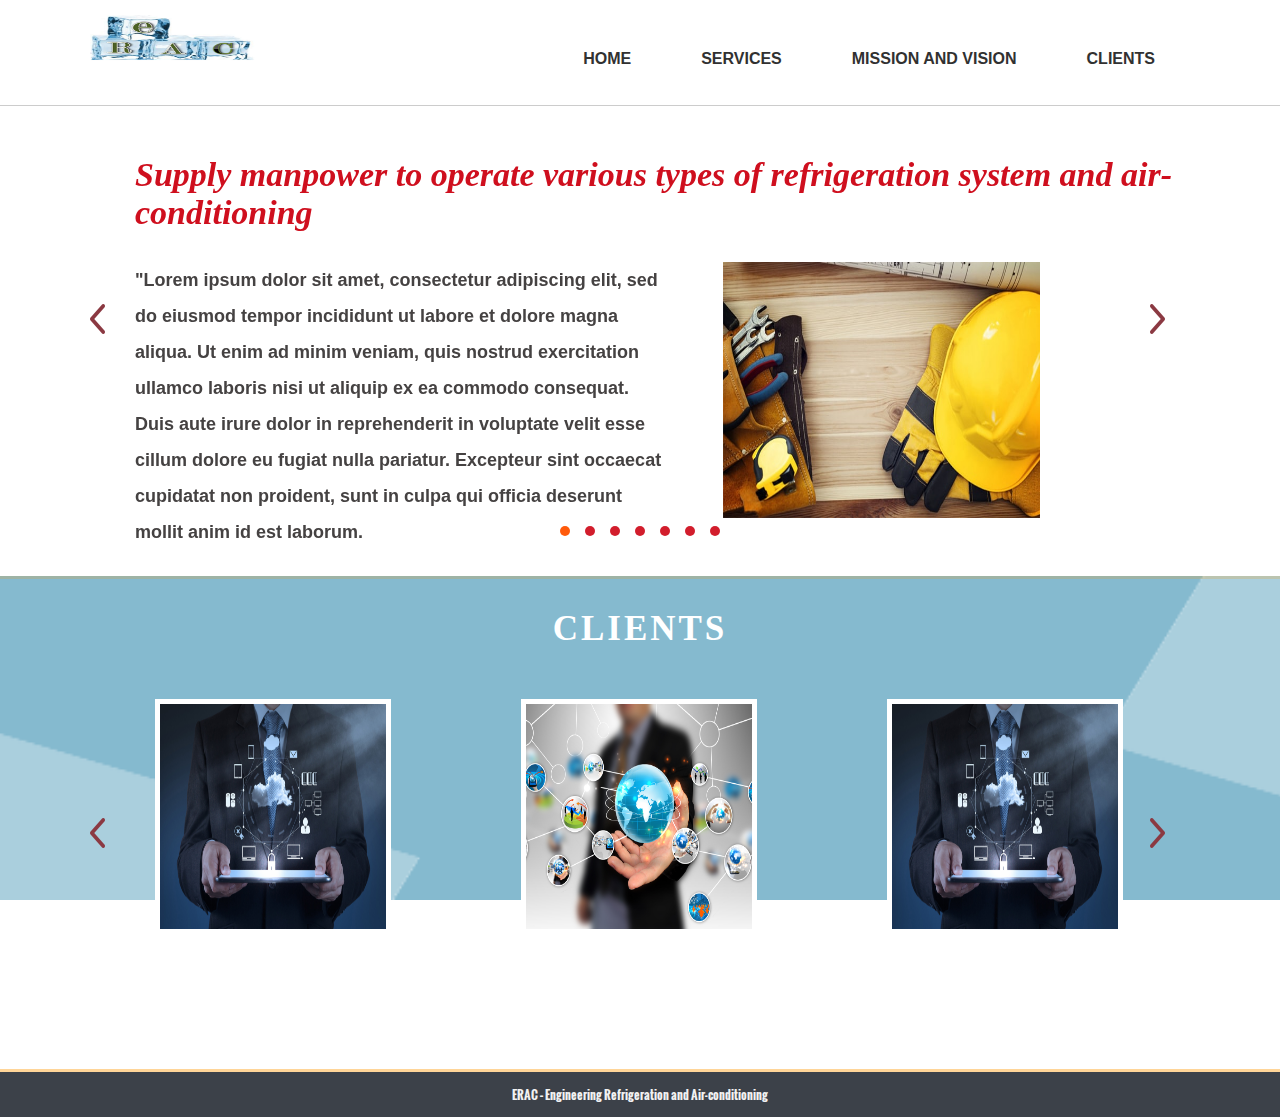
==== eracweb/index.html @ 0cd36ace "first commit(draft)" ====
<!DOCTYPE html> 
<html lang="en">
<head>
	 <title>ERAC - Engineering Refrigeration and Air-conditioning</title>
    
    <meta http-equiv="Content-Type" content="text/html; charset=utf-8" />
   <script src="js/jquery.js"></script> 
	<script src="js/jquery.glide.js"></script>
    
    <link rel="stylesheet" href="css/style.css">
      <link rel="stylesheet" href="css/animate.css">
    <script type="text/javascript" src="js/MyJQ.js"></script>
    <script src="js/jquery.localScroll.min.js" type="text/javascript"></script>
	<script src="js/jquery.scrollTo.min.js" type="text/javascript"></script> 
    <script src="js/wow.min.js" type="text/javascript"></script> 

<!-- scroll function -->
<script type="text/javascript">
$(document).ready(function() {
   $('#navigations').localScroll({duration:800});
});
</script>


<script src="js/wow.min.js"></script>
<script>
new WOW().init();
</script>


</head>
<body>

<!--============ Navigation ============-->

<div class="headerwrapper">
	<div id="header" class="container">
		<div class="logo"><h3></h3><a href="#"><img src="images/LOGO.png" alt="logo" width="165" height="74"></a> </div> <!--end of Logo-->
        <nav>
            <ul id="navigations">
               <li><a href="index.html">HOME</a></li>
                <li><a href="#service">SERVICES</a></li>
                <li> <a href="vision.html">MISSION AND VISION</a></li>
                <li><a href="#copyrights">CLIENTS</a></li>
                
            </ul>
        </nav>
      </div> <!--end of header-->
</div> <!-- end of headerwrapper-->



<!--============ Slider ============-->


<div class="sliderwrapper">
      <div id="slider" class="container">
           <div class="slider">
      			<ul class="slides">
    		 	 	  <li class="slide">
                        <i><h5 class="wow fadeInDown" data-wow-delay="0.8s"><strong>Supply manpower to operate  various types of refrigeration system and air-conditioning</strong> </i></h5>
                      	<p class="wow fadeInUp" data-wow-delay="0.8s">"Lorem ipsum dolor sit amet, consectetur adipiscing elit, sed do eiusmod tempor incididunt ut labore et dolore magna aliqua. Ut enim ad minim veniam, quis nostrud exercitation ullamco laboris nisi ut aliquip ex ea commodo consequat. Duis aute irure dolor in reprehenderit in voluptate velit esse cillum dolore eu fugiat nulla pariatur. Excepteur sint occaecat cupidatat non proident, sunt in culpa qui officia deserunt mollit anim id est laborum.</p>
                      <img src="images/slideimg.png" width="317" height="256" class="wow fadeInRight" 
                      data-wow-delay="0.8s" alt="slide1img"> 
                      </li>
      			 	  <li class="slide">
                      	<i><h5 class="wow fadeInDown" data-wow-delay="0.8s">Preventive maintenance </i></h5>
                      	<p class="wow fadeInUp" data-wow-delay="0.8s">"Lorem ipsum dolor sit amet, consectetur adipiscing elit, sed do eiusmod tempor incididunt ut labore et dolore magna aliqua.."</p>
                      <img src="images/slideimg2.jpg" width="317" height="256" class="wow fadeInRight" 
                      data-wow-delay="0.8s" alt="slideimg2"> 
                      </li>
     			 	  <li class="slide">
                      	<i><h5 class="wow fadeInDown" data-wow-delay="0.8s">Testing and commissioning  </i></h5>
                      	<p class="wow fadeInUp" data-wow-delay="0.8s">"Lorem ipsum dolor sit amet, consectetur adipiscing elit, sed do eiusmod tempor incididunt ut labore et dolore magna aliqua. Ut enim ad minim veniam, quis nostrud exercitation ullamco laboris nisi ut aliquip ex ea commodo consequat. Duis aute irure dolor in reprehenderit in voluptate velit esse cillum dolore eu fugiat nulla pariatur. Excepteur sint occaecat cupidatat non proident, sunt in culpa qui officia deserunt mollit anim id est laborum..</p>
                      <img src="images/slideimg3.jpg" width="317" height="256" class="wow fadeInRight" 
                      data-wow-delay="0.8s" alt="slideimg2"> 
                      </li>

                      <li class="slide">
                      	<i><h5 class="wow fadeInDown" data-wow-delay="0.8s">Overhauling and repairs of compressor and motor</i></h5>
                      	<p class="wow fadeInUp" data-wow-delay="0.8s">"Lorem ipsum dolor sit amet, consectetur adipiscing elit, sed do eiusmod tempor incididunt ut labore et dolore magna aliqua. Ut enim ad minim veniam, quis nostrud exercitation ullamco laboris nisi ut aliquip ex ea commodo consequat. Duis aute irure dolor in reprehenderit in voluptate velit esse cillum dolore eu fugiat nulla pariatur. Excepteur sint occaecat cupidatat non proident, sunt in culpa qui officia deserunt mollit anim id est laborum..</p>
                      <img src="images/slideimg3.jpg" width="317" height="256" class="wow fadeInRight" 
                      data-wow-delay="0.8s" alt="slideimg2"> 
                      </li>

                      <li class="slide">
                      	<i><h5 class="wow fadeInDown" data-wow-delay="0.8s">Troubleshooting and repairs both in mechanical and electrical control.</i></h5>
                      	<p class="wow fadeInUp" data-wow-delay="0.8s">"Lorem ipsum dolor sit amet, consectetur adipiscing elit, sed do eiusmod tempor incididunt ut labore et dolore magna aliqua. Ut enim ad minim veniam, quis nostrud exercitation ullamco laboris nisi ut aliquip ex ea commodo consequat. Duis aute irure dolor in reprehenderit in voluptate velit esse cillum dolore eu fugiat nulla pariatur. Excepteur sint occaecat cupidatat non proident, sunt in culpa qui officia deserunt mollit anim id est laborum..</p>
                      <img src="images/slideimg3.jpg" width="317" height="256" class="wow fadeInRight" 
                      data-wow-delay="0.8s" alt="slideimg2"> 
                      </li>

                      <li class="slide">
                      	<i><h5 class="wow fadeInDown" data-wow-delay="0.8s">Supply and installation of genuine parts </i></h5>
                      	<p class="wow fadeInUp" data-wow-delay="0.8s">"Lorem ipsum dolor sit amet, consectetur adipiscing elit, sed do eiusmod tempor incididunt ut labore et dolore magna aliqua. Ut enim ad minim veniam, quis nostrud exercitation ullamco laboris nisi ut aliquip ex ea commodo consequat. Duis aute irure dolor in reprehenderit in voluptate velit esse cillum dolore eu fugiat nulla pariatur. Excepteur sint occaecat cupidatat non proident, sunt in culpa qui officia deserunt mollit anim id est laborum..</p>
                      <img src="images/slideimg3.jpg" width="317" height="256" class="wow fadeInRight" 
                      data-wow-delay="0.8s" alt="slideimg2"> 
                      </li>

                      <li class="slide">
                      	<i><h5 class="wow fadeInDown" data-wow-delay="0.8s">Supply and installation of air-conditioning units </i></h5>
                      	<p class="wow fadeInUp" data-wow-delay="0.8s">"Lorem ipsum dolor sit amet, consectetur adipiscing elit, sed do eiusmod tempor incididunt ut labore et dolore magna aliqua. Ut enim ad minim veniam, quis nostrud exercitation ullamco laboris nisi ut aliquip ex ea commodo consequat. Duis aute irure dolor in reprehenderit in voluptate velit esse cillum dolore eu fugiat nulla pariatur. Excepteur sint occaecat cupidatat non proident, sunt in culpa qui officia deserunt mollit anim id est laborum..</p>
                      <img src="images/slideimg3.jpg" width="317" height="256" class="wow fadeInRight" 
                      data-wow-delay="0.8s" alt="slideimg2"> 
                      </li>
        		  </ul>
            </div>
      </div> <!-- End of Slider-->
</div> <!-- end of sliderwrapper-->



<!--============ Best Dishes ============-->



<div class="bestservicewrapper">
    <div id="bestservice" class="container">
       
		 <h2 class="wow fadeInUp" data-wow-delay="0.3s">CLIENTS</h2>
      <div class="slider">
      		    <ul class="slides">
          	 	 <li class="slide">
                    <div class="item">
                          <a href="s1.html"><img src="images/thumb1.png" width="226" height="225" alt="sliderimg" class="wow flipInX"
                           data-wow-delay=".8s"></a> 
                          <h3>CLIENT 1</h3>
                      </div> <!-- end of item-->
                      
                   <div class="item2">
                          <a href="s2.html"><img src="images/thumb2.jpg" width="226" height="225" alt="sliderimg" class="wow flipInX"
                           data-wow-delay=".8s"></a> 
                          <h3>CLIENT 2</h3>
                      </div> <!-- end of item-->
                      
                   <div class="item">
                          <a href="s1.html"><img src="images/thumb1.png" width="226" height="225" alt="sliderimg" class="wow flipInX"
                           data-wow-delay=".8s"></a> 
                          <h3>CLIENT 1</h3>
                      </div> <!-- end of item-->
                  </li>
                   <li class="slide">
                    <div class="item">
                          <a href="s1.html"><img src="images/thumb1.png" width="226" height="225" alt="sliderimg" class="wow flipInX"
                           data-wow-delay=".8s"></a> 
                          <h3>CLIENT 1</h3>
                      </div> <!-- end of item-->
                      
        </ul>
      </div> <!-- end of slider-->
    </div> <!-- end of besth dishes-->
</div> <!-- end of bestservice wrapper-->

    </form>
    
    
    </div>
</div> <!-- end of book online wrapper-->



            </form>
        
        </div> <!-- end of feedback-->
        
    
    
    
    </footer> <!-- end of footer-->

</div> <!-- end of footer-->




<!--============ COPYRIGHTS ============-->


<div class="copyrightswrapper">
    <div id="copyrights" class="container">
    
 	  <p style="font-size: 12px;">ERAC – Engineering Refrigeration and Air-conditioning </p>
    
    </div> <!-- end of copyrights-->
</div> <!-- end of website-->
	





<script type="text/javascript">
    $('.sliderwrapper .slider').glide({
		autoplay: 7000,
		animationDuration: 3000,
		arrows: true,
		
		
	
		});
	
</script>
	
    <script type="text/javascript">
    $('.bestservicewrapper .slider').glide({
		autoplay: false,
		animationDuration: 700,
		arrows: true,
		navigation:false,
		
		
	
		});
	
	
</script>
	
   
   

</body>

</html>
---- eracweb/css/style.css ----
/*||||||||||||||||||||||||||||||||| GENERAL ||||||||||||||||||||||||||||||*/

@font-face{font-family:OSWALD-BOLD; src:url(../fonts/OSWALD-BOLD.TTF);}
@font-face{font-family:OSWALD-regular; src:url(../fonts/OSWALD-REGULAR.TTF);}
@font-face{font-family:Economica-Regular; src:url(../fonts/Economica-Regular.TTF);}
@font-face{font-family:Economica-Bold; src:url(../fonts/Economica-Bold.TTF);}


body {background:url(../images/BG.jpg); margin:0px; padding:0px; font-family:hansen; font-size:20px;}
.container {width:1100px; margin:auto;}
*{margin:0px; padding:0px;}
.fixedheader {
    position: fixed;
    top:0; left:0; right:0px; z-index:2000;
    width: 100%;}

.clearfix{clear:both;}


iframe {width:100%; height:100%; border:0px; margin:0px; padding:0px; }






 
/*||||||||||||||||||||||||||||||||| HEADER ||||||||||||||||||||||||||||||*/

.headerwrapper{background:white; overflow:hidden; /*box-shadow: 0px 1px 3px 1px  rgba(50, 50, 50, 0.35);*/
 height:105px; margin:0px; padding:0px; border-bottom:1px solid  rgba(0,0,0,0.20); margin-bottom:50px;
 /*position:fixed; left:0px; top:0px; right:0px; z-index:2000;*/ }
#header{  overflow:hidden;   }
.headerwrapper .logo {float:left; line-height:130px; margin-top:15px; }
.headerwrapper nav ul{font-family:Arial; float:right; font-size:16px; font-weight:bold; margin-top:15px; }
/*.headerwrapper nav  li{list-style:none; float:left; margin:20px; padding:15px; }
.headerwrapper nav  li a {text-decoration:none; color:#313131; }
*/
.headerwrapper nav ul li {list-style:none; float:left; margin:20px; padding:15px;}
.headerwrapper nav ul li a{text-decoration:none; color:#313131;}
.headerwrapper nav ul li:hover{background:#ff5a0b; border-radius:5px; color:#FFF; transition:all 0.5s;}
.headerwrapper nav ul li:hover a{color:white;}


/*.headerwrapper nav li a :hover{background:#ff5a0b; border-radius:5px; color:white; transition:all 0.5s ;}*/
.active{background:#ff5a0b; border-radius:5px; color:white; }



/*||||||||||||||||||||||||||||||||| SLIDER ||||||||||||||||||||||||||||||*/
.sliderwrapper { margin-top:30px;}
.sliderwrapper .slider ul {list-style:none;}
.slide img{cursor:pointer;}


.sliderwrapper .slides h5{color:#cf0f1e; font-family:Economica-Bold; font-size:34px; margin-bottom:30px; margin-left:45px;}
.sliderwrapper .slides p{color:#454242; font-family:arial; width:530px; line-height:2em; font-weight:bold; font-size:18px;
float:left; margin-left:45px;}
.sliderwrapper .slides img {float:right; margin-right:150px;}

.sliderwrapper .slider {
	position: relative;
	width: 100%;
	height: 420px;
	overflow: hidden;
}

.sliderwrapper .slides {
	height: 100%;

	/* Clear fix */
	

	/**
	 * Prevent blinking issue
	 * Not tested. Experimental.
	 */
	-webkit-backface-visibility: hidden;
	-webkit-transform-style: preserve-3d;
}

.sliderwrapper .slide {
	height: 100%;
	float: left;
	clear: none;
}


.sliderwrapper .slider-arrows {}

.sliderwrapper .slider-arrow {
	position: absolute;
	display: block;
	margin-bottom: -20px;
	padding: 20px;
	background:url(MOdOWu1.png);
}

.sliderwrapper .slider-arrow--right { bottom: 60%; right: 0px; background:url(../images/bestservicearrowright.png) no-repeat; }
.sliderwrapper .slider-arrow--left { bottom: 60%; left: 0px;  background:url(../images/bestservicearrowleft.png) no-repeat;}


.sliderwrapper .slider-nav {
	position: absolute;
	bottom: 40px;
}

.sliderwrapper .slider-nav__item {
	width: 10px;
	height: 10px;
	float: left;
	clear: none;
	display: block;
	margin: 0 7.5px;
	background: #d21d2c;
	border-radius:40px;
}

.sliderwrapper .slider-nav__item:hover { background: #ff5a0b; }
.sliderwrapper .slider-nav__item--current { background: #ff5a0b; }



.bestservicewrapper{ background:url(../images/bg2.jpg) no-repeat center center fixed; background-size:cover; border-top:3px solid rgba(255,153,0,0.2);
 border-bottom:3px solid rgba(255,153,0,0.4);  text-align:center;}
.bestservicewrapper1{background:url(../images/bg2.jpg) no-repeat center center fixed; background-size:cover; border-top:3px solid rgba(255,153,0,0.2);
 border-bottom:3px solid rgba(255,153,0,0.4);  text-align:center;}


 .bestservice{}
 .bestservicewrapper #bestservice h2 {color:white; font-size:35px;  letter-spacing:3px; font-family:Economica-bold;; margin-top:30px;}
 .bestservicewrapper #bestservice h2::before{content:url(../images/rectangle.png); position:relative; margin-right:15px;
  top:-10px;}
 .bestservicewrapper #bestservice h2::after{content:url(../images/rectangle.png); position:relative;  margin-left:15px; 
 top:-10px;}
 .bestservicewrapper h3{font-family:Economica-Regular; font-size:30px; text-transform:uppercase; letter-spacing:2px;}
.item{float:left;  width:366px; margin-top:50px;}
.item h3{ font-size:25px; color:white;}
.item img{border:5px solid white;}
.item2{float:left;  width:366px; margin-top:50px;}
.item2 h3{ font-size:25px; color:white;}
.item2 img{border:5px solid white;}
.item3{float:left;  width:366px; margin-top:50px;}
.item3 h3{ font-size:25px; color:white;}
.item3 img{border:5px solid white;}
#bestservice ul {list-style:none;}

/********************** slider ********************/



.bestservicewrapper .slider {
	position: relative;
	width: 1100px;;
	height: 420px;
	overflow: hidden;
}

.bestservicewrapper .slides {
	height: 100%;
	

	/* Clear fix */
	

	/**
	 * Prevent blinking issue
	 * Not tested. Experimental.
	 */
	 
	-webkit-backface-visibility: hidden;
	-webkit-transform-style: preserve-3d;
}

.bestservicewrapper .slide {
	height: 100%;
	float: left;
	clear: none;
	width:1100px;
}


.bestservicewrapper .slider-arrows {}

.bestservicewrapper .slider-arrow {
	position: absolute;
	display: block;
	margin-bottom: -20px;
	padding: 20px;
}

.bestservicewrapper .slider-arrow--right { bottom: 55%; right: 0px; background:url(../images/bestdishesrightarrow.png) no-repeat; }
.bestservicewrapper .slider-arrow--left { bottom: 55%; left: 0px; background:url(../images/bestdishesleftarrow.png) no-repeat; }


.bestservicewrapper .slider-nav {
	position: absolute;
	bottom: 30px;
}

.bestservicewrapper .slider-nav__item {
	width: 12px;
	height: 12px;
	float: left;
	clear: none;
	display: block;
	margin: 0 5px;
	background: #fff;
}

.bestservicewrapper .slider-nav__item:hover { background: #ccc; }
.bestservicewrapper .slider-nav__item--current { background: #ccc; }


/*||||||||||||||||||||||||||||||||| BOOK ONLINE ||||||||||||||||||||||||||||||*/

.bookonlinewrapper{text-align:center;}
.bookonlinewrapper #bookonline{}
.bookonlinewrapper #bookonline h3{ color:#cf0e1e; font-size:35px;  letter-spacing:8px; font-family:Economica-bold; margin-top:30px; margin-bottom:50px;}
.bookonlinewrapper #bookonline h3::before{content:url(../images/rectangle.png); position:relative; margin-right:15px;
  top:-10px;}
  .bookonlinewrapper #bookonline h3::after{content:url(../images/rectangle.png); position:relative;  margin-left:15px; 
 top:-10px;}
 .name{background:#383636;  width:470px; height:87px; background-image:url(../images/icon4.png); background-position:7px 7px; background-repeat:no-repeat; border-radius:8px; border:0px; color:#515051; font-size:25px; font-family:hansen; padding:0 30px;
 line-height:87px; background-position:95% 50%; margin-bottom:20px; float:left;}

.email{background:#383636;  width:470px; height:87px; background-image:url(../images/icon3.png); background-position:7px 7px; background-repeat:no-repeat; border-radius:8px; border:0px; color:#515051; font-size:25px; font-family:hansen; padding:0 30px;
 line-height:87px; background-position:95% 50%; margin-bottom:20px; float:right; }
 
 .from{background:#383636;  width:300px; height:87px; background-image:url(../images/icon2.png); background-position:7px 7px; background-repeat:no-repeat; border-radius:8px; border:0px; color:#515051; font-size:25px; font-family:hansen; padding:0 30px;
 line-height:87px; background-position:95% 50%; margin-top:5px; }

.to{background:#383636;  width:300px; height:87px; background-image:url(../images/icon2.png); background-position:7px 7px; background-repeat:no-repeat; border-radius:8px; border:0px; color:#515051; font-size:25px; font-family:hansen; padding:0 30px;
 line-height:87px; background-position:95% 50%; margin-top:5px; }
 
.persons{background:#383636;  width:300px; height:87px; background-image:url(../images/icon.png); background-position:7px 7px; background-repeat:no-repeat; border-radius:8px; border:0px; color:#515051; font-size:25px; font-family:hansen; padding:0 30px;
 line-height:87px; background-position:95% 50%; margin-top:5px; }
 
 
 .booknow{ background:#ff5a0b; height:52px; border-radius:10px; border:0px; width:839px; margin-top:20px; border-bottom:5px solid #c84d29; margin-bottom:40px; font-family:OSWALD-BOLD; font-size:30px; color:white; line-height:47px; cursor:pointer;}
 .booknow:active{ top:2px; border-bottom:3px solid #c84d29;}
 .booknow:hover{}
 
 .booknow{position:relative;}




 
/*||||||||||||||||||||||||||||||||| MAP ||||||||||||||||||||||||||||||*/
 .mapwrapper{ height:500px; width:100%;  border-top:6px solid rgba(236, 225, 217, 0.4); border-bottom:6px solid rgba(236, 225, 217, 0.4); }
 #map .googlemap{width:100%; position:absolute; height:500px; left:0px; }
 
/*||||||||||||||||||||||||||||||||| CONTACT US ||||||||||||||||||||||||||||||*/
 
.contactwrapper{margin-top:50px; text-align:center;}
.contactwrapper h3{ color:#cf0e1e; font-size:35px;  letter-spacing:8px; font-family:Economica-bold; margin-top:30px; margin-bottom:50px;}

.contactwrapper  h3::before{content:url(../images/rectangle.png); position:relative; margin-right:15px;
  top:-10px;}
.contactwrapper  h3::after{content:url(../images/rectangle.png); position:relative;  margin-left:15px; 
 top:-10px;}
  .contactwrapper .staff{ position:absolute;}
 /*.contactwrapper .staff ul li img{border:3px solid #ff5a0b; border-radius:5px; margin:0px 3px 0px 3px; position:relative;
 opacity:0.4; }*/
.myimage2,.myimage3,.myimage4,.myimage5,.myimage6{border:3px solid #ff5a0b; border-radius:5px; margin:0px 3px 0px 3px; position:relative;
 opacity:0.4; cursor:pointer;}
 .myimage{border:3px solid #ff5a0b; border-radius:5px; margin:0px 3px 0px 3px; position:relative;
 opacity:0.4; cursor:pointer;}
 
 .staff ul {list-style:none;}
  .staff ul li{float:left;}
 .pop{}
.firstpop{position:relative; left:-60px; top:180px;  z-index:999; opacity:1;}
.secondpop{position:relative; left:-360px; top:180px; ; z-index:900; opacity:0;}
.thirdpop{position:relative; left:300px; top:35px;  z-index:900; opacity:0; }
.fourthpop{position:relative; left:-20px; top:35px;  z-index:900; opacity:0; }
.fifthpop{position:relative; left:490px; top:-108px;  z-index:900; opacity:0; }
.sixthpop{position:relative; left:0px; top:-108px;  z-index:900; opacity:0; }

 
/************************ FOOTER *****************************/
.footerwrapper{height:530px; background:#252b33; margin-top:-50px; border-top:4px solid #a8aaad;}
footer{text-align:center; }
footer h2{font-family:OSWALD-regular; font-size:20px; color:#dedede;}

footer h2{margin-bottom:40px;}

/**** Customer Reviews*****/

.customerreview{width:366px;  float:left; margin-top:30px; }
.review{margin-top:5px; text-align:left;}
.review p{color:#a3c9e7; font-size:15px; font-family:hansen; }
.review span2{color:#d6d6d6; font-size:26px; font-family:hansen;}
.customerreview h2{text-align:left;}

.review h4{color:#3d6e96; font-size:27px; font-family:oswald-regular; float:left; margin-left:14px; margin-top:7px; margin-bottom:7px;}
.line{width:340px; height:1px; color:#72859e; background:#72859e;}
.space{width:340px; height:1px; color:#72859e; background:#72859e; clear:both; position:relative; top:10px;}

/**** socialize*****/


.socialize{width:366px;  float:left; margin-top:30px;}
.socialimgs{margin-top:5px; width:170px; float:left; margin-left:100px; text-align:left; }

.socialimgs img {}
.socialize h2{text-align:left;margin-left:100px;}

/**** feedback*****/

.sendfeedback{width:366px;  float:right; margin-top:30px; margin-bottom:30px; text-align:left;}
.sendfeedback h2{ margin-left:3px;}
.sendfeedback form{}
.sendfeedback form input[type='text']{width:367px; height:57px; border-radius:5px; border:1px solid #0a131f; 
background:#32363d; color:white; font-size:18px; padding:5px;}

.sendfeedback form textarea {width:367px; height:90px; border-radius:5px; border:1px solid #0a131f; 
background:#32363d; color:white; font-size:18px; padding:5px;}


.sendfeedback form h6{color:#cccccc; font-size:18px; font-family:OSWALD-regular; margin-top:20px;}
.sendfeedback form button{ background:#3d6e96; color:#1f527b; font-size:16px; font-family:OSWALD-regular; width:95px;
height:29px; border:0px; border-radius:4px; margin-top:20px; cursor:pointer; }

/* Hover */

.sendfeedback form textarea:hover,.sendfeedback form textarea:focus{border:1px solid #3d6e96;}
.sendfeedback form input[type='text']:hover,.sendfeedback form input[type='text']:focus{border:1px solid #3d6e96;}
.sendfeedback form button:hover{animation:rubberBand 0.9s;  -webkit-animation:rubberBand 0.9s}

/*||||||||||||||||||||||||||||||||| COPY RIGHTS ||||||||||||||||||||||||||||||*/

 .copyrightswrapper{height:45px; background:#3c4149; color:#f2f2f2; font-family:oswald-bold; font-size:10px; line-height:45px; text-align:center;}
 
  #copyrights a{text-decoration:none; color:#a3c9e7;}
 
  #copyrights p:hover{}

 /*||||||||||||||||||||||||||||||||| ANIMATIONS ||||||||||||||||||||||||||||||*/

 

@keyframes bou {
  0%, 20%, 50%, 80%, 100% {
    
    transform: translateY(0);
  }

  40% {
    
    transform: translateY(-4px);
  }

  60% {
    
    transform: translateY(-4px);
  }
}
 
 
 
 @-webkit-keyframes bou {
  0%, 20%, 50%, 80%, 100% {
    -webkit-transform: translateY(0);
    transform: translateY(0);
  }

  40% {
    -webkit-transform:translateY(-4px);
    transform: translateY(-4px);
  }

  60% {
    -webkit-transform: translateY(-4px);
    transform: translateY(-4px);
  }
}
 
@-webkit-keyframes shake {
  0%, 100% {
    -webkit-transform: translateX(0);
    transform: translateX(0);
  }

  10%, 30%, 50%, 70%, 90% {
    -webkit-transform: translateX(-10px);
    transform: translateX(-10px);
  }

  20%, 40%, 60%, 80% {
    -webkit-transform: translateX(10px);
    transform: translateX(10px);
  }
}

@keyframes shake {
  0%, 100% {
    -webkit-transform: translateX(0);
    -ms-transform: translateX(0);
    transform: translateX(0);
  }

  10%, 30%, 50%, 70%, 90% {
    -webkit-transform: translateX(-10px);
    -ms-transform: translateX(-10px);
    transform: translateX(-10px);
  }

  20%, 40%, 60%, 80% {
    -webkit-transform: translateX(10px);
    -ms-transform: translateX(10px);
    transform: translateX(10px);
  }
}

@-webkit-keyframes rubberBand {
  0% {
    -webkit-transform: scale(1);
    transform: scale(1);
  }

  30% {
    -webkit-transform: scaleX(1.25) scaleY(0.75);
    transform: scaleX(1.25) scaleY(0.75);
  }

  40% {
    -webkit-transform: scaleX(0.75) scaleY(1.25);
    transform: scaleX(0.75) scaleY(1.25);
  }

  60% {
    -webkit-transform: scaleX(1.15) scaleY(0.85);
    transform: scaleX(1.15) scaleY(0.85);
  }

  100% {
    -webkit-transform: scale(1);
    transform: scale(1);
  }
}

@keyframes rubberBand {
  0% {
    -webkit-transform: scale(1);
    -ms-transform: scale(1);
    transform: scale(1);
  }

  30% {
    -webkit-transform: scaleX(1.25) scaleY(0.75);
    -ms-transform: scaleX(1.25) scaleY(0.75);
    transform: scaleX(1.25) scaleY(0.75);
  }

  40% {
    -webkit-transform: scaleX(0.75) scaleY(1.25);
    -ms-transform: scaleX(0.75) scaleY(1.25);
    transform: scaleX(0.75) scaleY(1.25);
  }

  60% {
    -webkit-transform: scaleX(1.15) scaleY(0.85);
    -ms-transform: scaleX(1.15) scaleY(0.85);
    transform: scaleX(1.15) scaleY(0.85);
  }

  100% {
    -webkit-transform: scale(1);
    -ms-transform: scale(1);
    transform: scale(1);
  }
}

.fixedsocial{z-index:999; position:fixed; bottom:400px; width:20px;  min-height:50px;  padding:8px 0px;}
.fixedsocial a{text-decoration:none;}
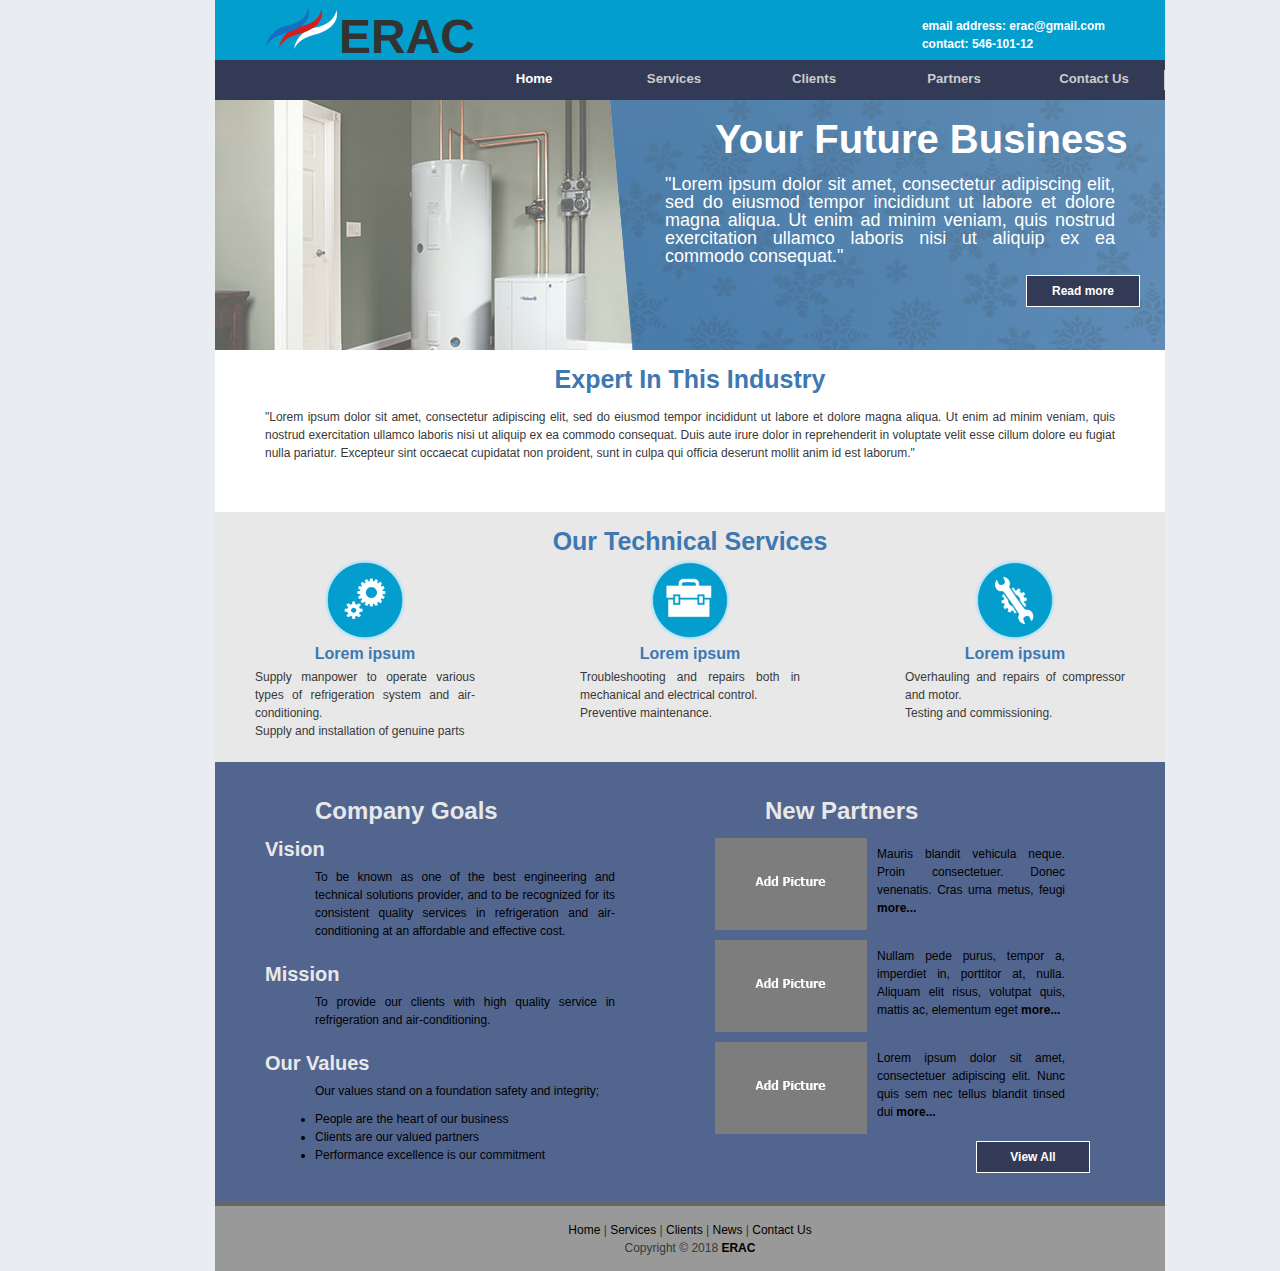
==== commit 3123fd2f: "changes for design" ====
--- a/eracweb/index.html
+++ b/eracweb/index.html
@@ -1,223 +1,134 @@
- <!DOCTYPE html> 
-<html lang="en">
+<!DOCTYPE html PUBLIC "-//W3C//DTD XHTML 1.0 Transitional//EN" "http://www.w3.org/TR/xhtml1/DTD/xhtml1-transitional.dtd">
+<html xmlns="http://www.w3.org/1999/xhtml">
 <head>
-	 <title>ERAC - Engineering Refrigeration and Air-conditioning</title>
-    
-    <meta http-equiv="Content-Type" content="text/html; charset=utf-8" />
-   <script src="js/jquery.js"></script> 
-	<script src="js/jquery.glide.js"></script>
-    
-    <link rel="stylesheet" href="css/style.css">
-      <link rel="stylesheet" href="css/animate.css">
-    <script type="text/javascript" src="js/MyJQ.js"></script>
-    <script src="js/jquery.localScroll.min.js" type="text/javascript"></script>
-	<script src="js/jquery.scrollTo.min.js" type="text/javascript"></script> 
-    <script src="js/wow.min.js" type="text/javascript"></script> 
-
-<!-- scroll function -->
-<script type="text/javascript">
-$(document).ready(function() {
-   $('#navigations').localScroll({duration:800});
-});
-</script>
-
-
-<script src="js/wow.min.js"></script>
-<script>
-new WOW().init();
-</script>
-
-
+<meta http-equiv="Content-Type" content="text/html; charset=utf-8" />
+<title>free template for professional business websites</title>
+<meta name="keywords" content="free web template, business website, CSS, HTML" />
+<meta name="description" content="free CSS HTML template for professional business websites" />
+<link href="templatemo_style.css" rel="stylesheet" type="text/css" />
+<!--  Designed by w w w . t e m p l a t e m o . c o m  -->
 </head>
 <body>
+<div id="templatemo_container">
+	<div id="templatemo_topbar">
 
-<!--============ Navigation ============-->
+	<div id="templatemo_header">
+		<div id="templatemo_logo">
+				<img src="images/logo1.png" alt="Logo" />
+					<div id="templatemo_sitetitle">ERAC</div>
+		</div>
 
-<div class="headerwrapper">
-	<div id="header" class="container">
-		<div class="logo"><h3></h3><a href="#"><img src="images/LOGO.png" alt="logo" width="165" height="74"></a> </div> <!--end of Logo-->
-        <nav>
-            <ul id="navigations">
-               <li><a href="index.html">HOME</a></li>
-                <li><a href="#service">SERVICES</a></li>
-                <li> <a href="vision.html">MISSION AND VISION</a></li>
-                <li><a href="#copyrights">CLIENTS</a></li>
-                
-            </ul>
-        </nav>
-      </div> <!--end of header-->
-</div> <!-- end of headerwrapper-->
+		<div id="contact">
+			<ul class="contact_info">
+				<li><a href="#" class="info">email address: erac@gmail.com</a> </li>
+				<li><a href="#" class="info">contact: 546-101-12</a></li>
+			</ul>
+			</div>
+	</div>
+	<div id="templatemo_menu">
+     	<ul class  = "navigation">
+			<li><a href="index.html"  class="current">Home</a></li>
+			<li><a href="subpage.html">Services</a></li>
+            <li><a href="subpage.html">Clients</a></li>
+            <li><a href="subpage.html">Partners</a></li>
+            <li><a href="subpage.html" class="lastmenu">Contact Us</a></li>
+        </ul>
+    </div>
 
+    <div id="templatemo_banner">
+    	<h1 class="header_main"> Your Future Business</h1>
+      <p class ="header_content">
+				"Lorem ipsum dolor sit amet, consectetur adipiscing elit, sed do eiusmod tempor incididunt ut labore et dolore magna aliqua. Ut enim ad minim veniam, quis nostrud exercitation ullamco laboris nisi ut aliquip ex ea commodo consequat."
+			 </p>
+      <div class="more_button"><a href="#">Read more</a></div>
+    </div>
+		<div id="templatemo_newssection">
+			<center class = "header_newssection">Expert In This Industry</center>
+			<div id="section">
+	      <p>
+					"Lorem ipsum dolor sit amet, consectetur adipiscing elit, sed do eiusmod tempor incididunt ut labore et dolore magna aliqua. Ut enim ad minim veniam, quis nostrud exercitation ullamco laboris nisi ut aliquip ex ea commodo consequat. Duis aute irure dolor in reprehenderit in voluptate velit esse cillum dolore eu fugiat nulla pariatur. Excepteur sint occaecat cupidatat non proident, sunt in culpa qui officia deserunt mollit anim id est laborum."
+				 </p>
+	    </div>
 
+	  </div>
 
-<!--============ Slider ============-->
+    <div id="templatemo_services">
+			<center class = "header_title">Our Technical Services</center>
 
+			<div class="service_box">
+        <center><img src="images/87.png" alt="Strategic Planing Icon" height="80px" width="80px"/>
+        <h2>Lorem ipsum</h2>
+        <p>Supply manpower to operate  various types of refrigeration system and air-conditioning.</br> Supply and installation of genuine parts </p>
+        </center>
 
-<div class="sliderwrapper">
-      <div id="slider" class="container">
-           <div class="slider">
-      			<ul class="slides">
-    		 	 	  <li class="slide">
-                        <i><h5 class="wow fadeInDown" data-wow-delay="0.8s"><strong>Supply manpower to operate  various types of refrigeration system and air-conditioning</strong> </i></h5>
-                      	<p class="wow fadeInUp" data-wow-delay="0.8s">"Lorem ipsum dolor sit amet, consectetur adipiscing elit, sed do eiusmod tempor incididunt ut labore et dolore magna aliqua. Ut enim ad minim veniam, quis nostrud exercitation ullamco laboris nisi ut aliquip ex ea commodo consequat. Duis aute irure dolor in reprehenderit in voluptate velit esse cillum dolore eu fugiat nulla pariatur. Excepteur sint occaecat cupidatat non proident, sunt in culpa qui officia deserunt mollit anim id est laborum.</p>
-                      <img src="images/slideimg.png" width="317" height="256" class="wow fadeInRight" 
-                      data-wow-delay="0.8s" alt="slide1img"> 
-                      </li>
-      			 	  <li class="slide">
-                      	<i><h5 class="wow fadeInDown" data-wow-delay="0.8s">Preventive maintenance </i></h5>
-                      	<p class="wow fadeInUp" data-wow-delay="0.8s">"Lorem ipsum dolor sit amet, consectetur adipiscing elit, sed do eiusmod tempor incididunt ut labore et dolore magna aliqua.."</p>
-                      <img src="images/slideimg2.jpg" width="317" height="256" class="wow fadeInRight" 
-                      data-wow-delay="0.8s" alt="slideimg2"> 
-                      </li>
-     			 	  <li class="slide">
-                      	<i><h5 class="wow fadeInDown" data-wow-delay="0.8s">Testing and commissioning  </i></h5>
-                      	<p class="wow fadeInUp" data-wow-delay="0.8s">"Lorem ipsum dolor sit amet, consectetur adipiscing elit, sed do eiusmod tempor incididunt ut labore et dolore magna aliqua. Ut enim ad minim veniam, quis nostrud exercitation ullamco laboris nisi ut aliquip ex ea commodo consequat. Duis aute irure dolor in reprehenderit in voluptate velit esse cillum dolore eu fugiat nulla pariatur. Excepteur sint occaecat cupidatat non proident, sunt in culpa qui officia deserunt mollit anim id est laborum..</p>
-                      <img src="images/slideimg3.jpg" width="317" height="256" class="wow fadeInRight" 
-                      data-wow-delay="0.8s" alt="slideimg2"> 
-                      </li>
+        </div>
 
-                      <li class="slide">
-                      	<i><h5 class="wow fadeInDown" data-wow-delay="0.8s">Overhauling and repairs of compressor and motor</i></h5>
-                      	<p class="wow fadeInUp" data-wow-delay="0.8s">"Lorem ipsum dolor sit amet, consectetur adipiscing elit, sed do eiusmod tempor incididunt ut labore et dolore magna aliqua. Ut enim ad minim veniam, quis nostrud exercitation ullamco laboris nisi ut aliquip ex ea commodo consequat. Duis aute irure dolor in reprehenderit in voluptate velit esse cillum dolore eu fugiat nulla pariatur. Excepteur sint occaecat cupidatat non proident, sunt in culpa qui officia deserunt mollit anim id est laborum..</p>
-                      <img src="images/slideimg3.jpg" width="317" height="256" class="wow fadeInRight" 
-                      data-wow-delay="0.8s" alt="slideimg2"> 
-                      </li>
+        <div class="service_box">
+        <center><img src="images/89.png" alt="Strategic Planing Icon" height="80px" width="80px"/>
+        <h2>Lorem ipsum</h2>
+        <p>Troubleshooting and repairs both in mechanical and electrical control.</br>Preventive maintenance.</p>
 
-                      <li class="slide">
-                      	<i><h5 class="wow fadeInDown" data-wow-delay="0.8s">Troubleshooting and repairs both in mechanical and electrical control.</i></h5>
-                      	<p class="wow fadeInUp" data-wow-delay="0.8s">"Lorem ipsum dolor sit amet, consectetur adipiscing elit, sed do eiusmod tempor incididunt ut labore et dolore magna aliqua. Ut enim ad minim veniam, quis nostrud exercitation ullamco laboris nisi ut aliquip ex ea commodo consequat. Duis aute irure dolor in reprehenderit in voluptate velit esse cillum dolore eu fugiat nulla pariatur. Excepteur sint occaecat cupidatat non proident, sunt in culpa qui officia deserunt mollit anim id est laborum..</p>
-                      <img src="images/slideimg3.jpg" width="317" height="256" class="wow fadeInRight" 
-                      data-wow-delay="0.8s" alt="slideimg2"> 
-                      </li>
+        </div>
 
-                      <li class="slide">
-                      	<i><h5 class="wow fadeInDown" data-wow-delay="0.8s">Supply and installation of genuine parts </i></h5>
-                      	<p class="wow fadeInUp" data-wow-delay="0.8s">"Lorem ipsum dolor sit amet, consectetur adipiscing elit, sed do eiusmod tempor incididunt ut labore et dolore magna aliqua. Ut enim ad minim veniam, quis nostrud exercitation ullamco laboris nisi ut aliquip ex ea commodo consequat. Duis aute irure dolor in reprehenderit in voluptate velit esse cillum dolore eu fugiat nulla pariatur. Excepteur sint occaecat cupidatat non proident, sunt in culpa qui officia deserunt mollit anim id est laborum..</p>
-                      <img src="images/slideimg3.jpg" width="317" height="256" class="wow fadeInRight" 
-                      data-wow-delay="0.8s" alt="slideimg2"> 
-                      </li>
+        <div class="service_box">
+        <center><img src="images/91.png" alt="Strategic Planing Icon" height="80px" width="80px" />
+        <h2>Lorem ipsum</h2>
+        <p>Overhauling and repairs of compressor and motor. </br> Testing and commissioning. </p>
 
-                      <li class="slide">
-                      	<i><h5 class="wow fadeInDown" data-wow-delay="0.8s">Supply and installation of air-conditioning units </i></h5>
-                      	<p class="wow fadeInUp" data-wow-delay="0.8s">"Lorem ipsum dolor sit amet, consectetur adipiscing elit, sed do eiusmod tempor incididunt ut labore et dolore magna aliqua. Ut enim ad minim veniam, quis nostrud exercitation ullamco laboris nisi ut aliquip ex ea commodo consequat. Duis aute irure dolor in reprehenderit in voluptate velit esse cillum dolore eu fugiat nulla pariatur. Excepteur sint occaecat cupidatat non proident, sunt in culpa qui officia deserunt mollit anim id est laborum..</p>
-                      <img src="images/slideimg3.jpg" width="317" height="256" class="wow fadeInRight" 
-                      data-wow-delay="0.8s" alt="slideimg2"> 
-                      </li>
-        		  </ul>
-            </div>
-      </div> <!-- End of Slider-->
-</div> <!-- end of sliderwrapper-->
+        </div>
+    </div>
 
+    <div id="templatemo_light_blue_row">
+    	<div class="templatemo_gallery">
+	      <h1 class="feature_section">Company Goals</h1>
+          	<div class="gp_row">
 
+								<h2 class="goals">Vision</h2>
+                <p>To be known as one of the best engineering and technical solutions provider, and to be recognized for its consistent quality services in refrigeration and air-conditioning at an affordable and effective cost.       </p>
+		  </div>
+            <div class="gp_row">
 
-<!--============ Best Dishes ============-->
+								<h2 class="goals">Mission</h2>
+                <p>To provide our clients with high quality service in refrigeration and air-conditioning.           </p>
+		  </div>
+            <div class="gp_row">
+          	<h2 class="goals">Our Values</h2>
+                <p>
+									Our values stand on a foundation safety and integrity;  </p>
+									<ul class = "values">
+										<li>People are the heart of our business</li>
+										<li>Clients are our valued partners</li>
+										<li>Performance excellence is our commitment</li>
+									</ul>
 
+			</div>
 
-
-<div class="bestservicewrapper">
-    <div id="bestservice" class="container">
-       
-		 <h2 class="wow fadeInUp" data-wow-delay="0.3s">CLIENTS</h2>
-      <div class="slider">
-      		    <ul class="slides">
-          	 	 <li class="slide">
-                    <div class="item">
-                          <a href="s1.html"><img src="images/thumb1.png" width="226" height="225" alt="sliderimg" class="wow flipInX"
-                           data-wow-delay=".8s"></a> 
-                          <h3>CLIENT 1</h3>
-                      </div> <!-- end of item-->
-                      
-                   <div class="item2">
-                          <a href="s2.html"><img src="images/thumb2.jpg" width="226" height="225" alt="sliderimg" class="wow flipInX"
-                           data-wow-delay=".8s"></a> 
-                          <h3>CLIENT 2</h3>
-                      </div> <!-- end of item-->
-                      
-                   <div class="item">
-                          <a href="s1.html"><img src="images/thumb1.png" width="226" height="225" alt="sliderimg" class="wow flipInX"
-                           data-wow-delay=".8s"></a> 
-                          <h3>CLIENT 1</h3>
-                      </div> <!-- end of item-->
-                  </li>
-                   <li class="slide">
-                    <div class="item">
-                          <a href="s1.html"><img src="images/thumb1.png" width="226" height="225" alt="sliderimg" class="wow flipInX"
-                           data-wow-delay=".8s"></a> 
-                          <h3>CLIENT 1</h3>
-                      </div> <!-- end of item-->
-                      
-        </ul>
-      </div> <!-- end of slider-->
-    </div> <!-- end of besth dishes-->
-</div> <!-- end of bestservice wrapper-->
-
-    </form>
-    
-    
+        </div>
+		<div class="templatemo_partners">
+	      <h1 class="feature_section">New Partners</h1>
+          	<div class="gp_row">
+                <img src="images/bg.jpg" alt="image" />
+                <p>Mauris blandit vehicula neque. Proin consectetuer. Donec venenatis. Cras urna metus, feugi <a href="templatemo.com" target="_parent">more...</a>
+                </p>
+			</div>
+            <div class="gp_row">
+                <img src="images/bg.jpg" alt="image" />
+                <p>Nullam pede purus, tempor a, imperdiet in, porttitor at, nulla. Aliquam elit risus, volutpat quis, mattis ac, elementum eget <a href="flashmo.com" target="_parent">more...</a>
+                </p>
+			</div>
+            <div class="gp_row">
+                <img src="images/bg.jpg" alt="image" />
+                <p>Lorem ipsum dolor sit amet, consectetuer adipiscing elit. Nunc quis sem nec tellus blandit tinsed dui <a href="webdesignmo.net" target="_parent"> more...</a>
+                </p>
+			</div>
+            <div class="more_button"><a href="#">View All</a></div>
+        </div>
     </div>
-</div> <!-- end of book online wrapper-->
-
-
-
-            </form>
-        
-        </div> <!-- end of feedback-->
-        
-    
-    
-    
-    </footer> <!-- end of footer-->
-
-</div> <!-- end of footer-->
-
-
-
-
-<!--============ COPYRIGHTS ============-->
-
-
-<div class="copyrightswrapper">
-    <div id="copyrights" class="container">
-    
- 	  <p style="font-size: 12px;">ERAC – Engineering Refrigeration and Air-conditioning </p>
-    
-    </div> <!-- end of copyrights-->
-</div> <!-- end of website-->
-	
-
-
-
-
-
-<script type="text/javascript">
-    $('.sliderwrapper .slider').glide({
-		autoplay: 7000,
-		animationDuration: 3000,
-		arrows: true,
-		
-		
-	
-		});
-	
-</script>
-	
-    <script type="text/javascript">
-    $('.bestservicewrapper .slider').glide({
-		autoplay: false,
-		animationDuration: 700,
-		arrows: true,
-		navigation:false,
-		
-		
-	
-		});
-	
-	
-</script>
-	
-   
-   
-
+<!--  Designed by w w w . t e m p l a t e m o . c o m  -->
+	<div id="templatemo_footer">
+        <a href="#">Home</a> | <a href="#">Services</a> | <a href="#">Clients</a> | <a href="#">News</a> | <a href="#">Contact Us</a><br />
+        Copyright © 2018 <a href="#"><strong>ERAC</strong></a>
+	</div>
+</div>
 </body>
-
-</html>+</html>
--- a/eracweb/templatemo_style.css
+++ b/eracweb/templatemo_style.css
@@ -0,0 +1,481 @@
+/*
+CSS Credit: http://www.templatemo.com/
+*/
+
+body {
+	margin: 0;
+	padding: 0;
+	line-height: 1.5em;
+	font-family: Arial, Helvetica, sans-serif;
+	font-size: 12px;
+	color: #383838;
+	background: #e9edf1;
+	
+}
+
+a:link, a:visited { color: #000; text-decoration: none; font-weight: bold;}
+a:active, a:hover { color: #F00; text-decoration: underline}
+
+h1 {
+	margin: 0px;
+	padding: 30px 50px 15px 50px;
+	font-size: 24px;
+	font-weight: bold;
+	color: #333333;
+}
+
+h2 {
+	margin: 0px;
+	padding: 0px 0px 5px 0px;
+	font-size: 16px;
+	font-weight: bold;
+	color: #3e78b2;
+}
+
+h4 {
+	margin: 0px;
+	padding: 0px;
+	font-size: 12px;
+	font-weight: bold;
+	color: #06A;
+}
+
+p{
+	margin: 0px;
+	padding: 10px 50px;
+	text-align: justify;
+}
+
+.spacetobottom {
+	clear: both;
+	height: 50px;
+}
+
+.spacetoright {
+	float: left;
+	width: 10px;
+	height: 1px;;
+}
+
+/* ----- Form ----- */
+form{
+	margin: 35px 0 0 0;
+	padding: 0px;
+	text-align: right;
+}
+
+label {
+	margin: 0 10px;
+}
+
+input{
+	width: 150px;
+	height: 15px;
+	color: #aabdd0;
+	border: 1px solid #686f76;
+}
+
+.button{
+	margin: 0px;
+	width: 50px;
+	height: 20px;
+	border: 0px;
+	color: #333333;
+	font-weight: bold;
+	background: #FFFFFF;
+	cursor: pointer;
+}
+/* End of Form */
+
+.more_button a {
+	clear: both;
+	display: block;
+ 	width: 100px;
+	height: 18px;
+	margin-right: 25px;
+	padding: 6px;
+	text-align: center;
+	text-decoration: none;
+	font-weight: bold;
+	color: #FFF;
+	background: #333a56;
+ 	border: 1px solid #FFF;
+ 	float: right;
+}
+
+
+#templatemo_container {
+	margin: auto;
+	width: 950px;
+	padding: 0px 10px;
+	background: url(images/mainBG.gif) repeat-y;
+}
+
+#templatemo_topbar {
+	float: left;
+	height: 36px;
+	width: 850px;
+	padding: 0 50px;
+	margin-bottom: 10px;
+}
+
+#languagebox {
+	float: right;
+	padding-bottom: 5px;
+	padding-right: 5px;
+	background: #848688;
+	border-left: 1px #bcbcbc solid;
+	border-right: 1px #bcbcbc solid;
+	border-bottom: 1px #bcbcbc solid;
+}
+
+#languagebox img{
+	float: left;
+	border: 1px solid #FFFFFF;
+	margin-left: 5px;
+	margin-top: -1px;
+}
+
+#templatemo_header {
+	float: left;
+	height: 60px;
+	width: 850px;
+	padding: 0 50px;
+	background-color: #019ece;
+}
+
+#templatemo_logo {
+	float: left;
+	height: 55px;
+	width: 300px;
+}
+
+#templatemo_logo img {
+	float: left;
+	border: none;
+	/* padding-right: 10px; */
+	padding-top: 8px;
+}
+
+#templatemo_sitetitle {
+	padding: 28px 0 0 40px;
+	font-size: 4.0em;
+	font-weight: bold;
+	color: #333333;
+}
+
+#templatemo_login {
+	float: right;
+	height: 55px;
+	width: 530px;
+}
+
+/*------------- Menu ------------------*/
+#templatemo_menu {
+	float: left;
+	width: 950px;
+	height: 40px;
+	margin: 0;
+	padding: 0;
+	background-color: #333a56;
+}
+
+#templatemo_menu ul {
+	margin: 0 0 0 50px;
+	padding: 0px;
+	list-style: none;
+}
+
+#templatemo_menu ul li{
+	display: inline;
+}
+
+#templatemo_menu ul li a{
+	float: left;
+	width: 140px;
+	height: 20px;
+	margin-top: 10px;
+	padding: 0;
+	font-size: 1.1em;
+	font-weight: bold;
+	text-align: center;
+	text-decoration: none;
+	color: #CCCCCC;
+	
+}
+
+#templatemo_menu ul li .lastmenu{
+	border-right: 1px solid #CCCCCC;
+}
+
+#templatemo_menu li a:hover, #templatemo_menu li .current{
+	color: #FFFFFF;
+	background: url(images/menuhoverBG.gif) no-repeat;
+}
+/* ----------------- end of menu----------------*/
+
+#templatemo_banner {
+	clear: both;
+	float: left;
+	width: 950px;
+	height: 250px;
+	/* padding: 30px 150px 0 50px; */
+	/* margin-bottom: -25px; */
+/* background-color: #f7f5e6;
+background-image: url(images/bg.jpg) no-repeat; */
+background-image: linear-gradient(
+	to right bottom,
+	rgba(247, 245, 230, 0.3),
+	rgba(224, 239, 245, 0.2)),
+	 url(images/banner1.jpg);
+/* background-repeat: no-repeat;
+ background-size: auto */
+}
+
+/* #templatemo_banner h1 {
+	font-size: 2.5em;
+	margin-bottom: 10px;
+} */
+
+#templatemo_services {
+	clear: both;
+	float: left;
+	width: 900px;
+	height: 220px;
+	/* padding-left: 50px; */
+	/* margin-bottom: 25px; */
+	/* margin-top: 50px; */
+	padding-top:10px;
+	padding-bottom:20px;
+	padding-left: 25px;
+	padding-right: 25px;
+	background-color: #e8e8e8;
+}
+
+.service_box {
+	float: left;
+	width: 220px;
+	/* height: 252px; */
+	padding: 10px 15px 10px 15px;
+margin-right: 75px;
+	/* background-color: #fff; */
+}
+.service_box:last-child{
+	margin-right: 0;
+	    float: right;
+}
+
+.service_box p{
+	padding-bottom: 5px;
+}
+
+.service_box img{
+	padding-bottom: 5px;
+}
+
+
+.templatemo_fullgraybox {
+	clear: both;
+	float: left;
+	width: 798px;
+	padding: 25px;
+	margin: 50px 50px 25px 50px;
+	border: 1px solid #CCCCCC
+}
+
+* html .templatemo_fullgraybox {
+	clear: both;
+	float: left;
+	width: 798px;
+	padding: 25px;
+	margin: 50px 50px 25px 25px;
+	border: 1px solid #CCCCCC
+}
+
+.templatemo_fullgraybox img{
+	float: left;
+	margin: 3px 20px 0 0px;
+	border: 1px solid #999999;
+}
+
+.templatemo_fullgraybox ul {
+	margin: 10px 0 0 0px;
+	padding: 0 0 0 30px;
+}
+
+.templatemo_fullgraybox li {
+	list-style: inside;
+	padding: 0 0 10px 0;
+	background: url(images/listicon.gif) center left no-repeat;
+}
+
+/* news section */
+
+#templatemo_newssection {
+	clear: both;
+	float: left;
+	width: 950px;
+	/* margin: 0 0 25px 50px; */
+	padding-top: 20px;
+	padding-bottom: 40px;
+	background-color:#fff;
+}
+
+* html #templatemo_newssection {
+	clear: both;
+	float: left;
+	width: 900px;
+	margin: 0 0 25px 25px;
+}
+
+.newsbox {
+	float: left;
+	width: 250px;
+	margin-right: 50px;
+}
+
+
+/* end of news section */
+
+/* Light Blue Row */
+#templatemo_light_blue_row {
+	clear: both;
+	float: left;
+	width: 900px;
+	padding: 10px 0 25px 50px;
+	background: #52658f;
+}
+
+.templatemo_gallery {
+	float: left;
+	width: 400px;
+	margin-right: 50px;
+}
+
+.templatemo_partners {
+	float: left;
+	width: 400px;
+}
+
+.gp_row {
+	width: 400px;
+	margin-bottom: 10px;
+}
+
+.gp_row img{
+	float: left;
+	margin: 3px 10px 0 0;
+
+}
+
+.gp_row p{
+	color: #000000;
+}
+
+/* end of Light Blue Row */
+
+/* ----- Footer ----- */
+
+#templatemo_footer {
+	clear: both;
+	padding: 15px 0px 0px 0px;
+	width: 950px;
+	height: 50px;
+	text-align: center;
+	background: #999999;
+	border-top: 5px solid #666666;
+}
+
+#templatemo_footer a{
+	font-weight: normal;
+}
+
+.service_box p{
+	padding:0;
+}
+.header_title{
+	font-family: 'Eras Demi ITC','Arial';
+    font-weight: 700;
+    font-size:25px;
+    color: #3e78b2;
+		padding-top: 10px;
+}
+.header_newssection{
+	font-family: 'Eras Demi ITC','Arial';
+		font-weight: 700;
+		font-size:25px;
+		color: #3e78b2;
+		padding-bottom: 10px;
+
+}
+.more_button1 .p{
+
+
+}
+.header_main{
+	color:#fff;
+	font-size: 40px;
+	position:absolute;
+	padding-left: 500px;
+	float:right;
+}
+.header_content{
+	color:#fff;
+	padding-left: 450px;
+	padding-top: 75px;
+	font-size: 18px;
+}
+
+.contact_info{
+	float: right;
+	padding: 5px 10px;
+}
+/* ul{
+	list-style: none;
+} */
+.contact_info li a:link, .contact_info li a:visited  {
+  text-decoration: none;
+	color: #fff;
+
+}
+.contact_info{
+		list-style: none;
+}
+.info:hover{
+	color:#fff;
+}
+.feature_section{
+	color: #e8e8e8;
+}
+.goals{
+	font-size: 20px;
+	color: #e8e8e8;
+	padding-bottom: 0;
+	padding-top: 5px;
+}
+.values{
+	padding-left: 50px;
+	padding-top:0;
+	margin-top:0;
+	color: #000000;
+}
+.navigation{
+	
+	float:right;
+}
+/* #templatemo_projects{
+	clear: both;
+    float: left;
+    width: 950px;
+    height: 200px;
+ background-color: #52658F;
+
+}
+.gp_column{
+	float: left;
+	width: 220px;
+	/* height: 252px; */
+	padding: 10px 15px 10px 15px;
+	margin-right: 50px;
+} */
+/* ----- End of Footer ----- */
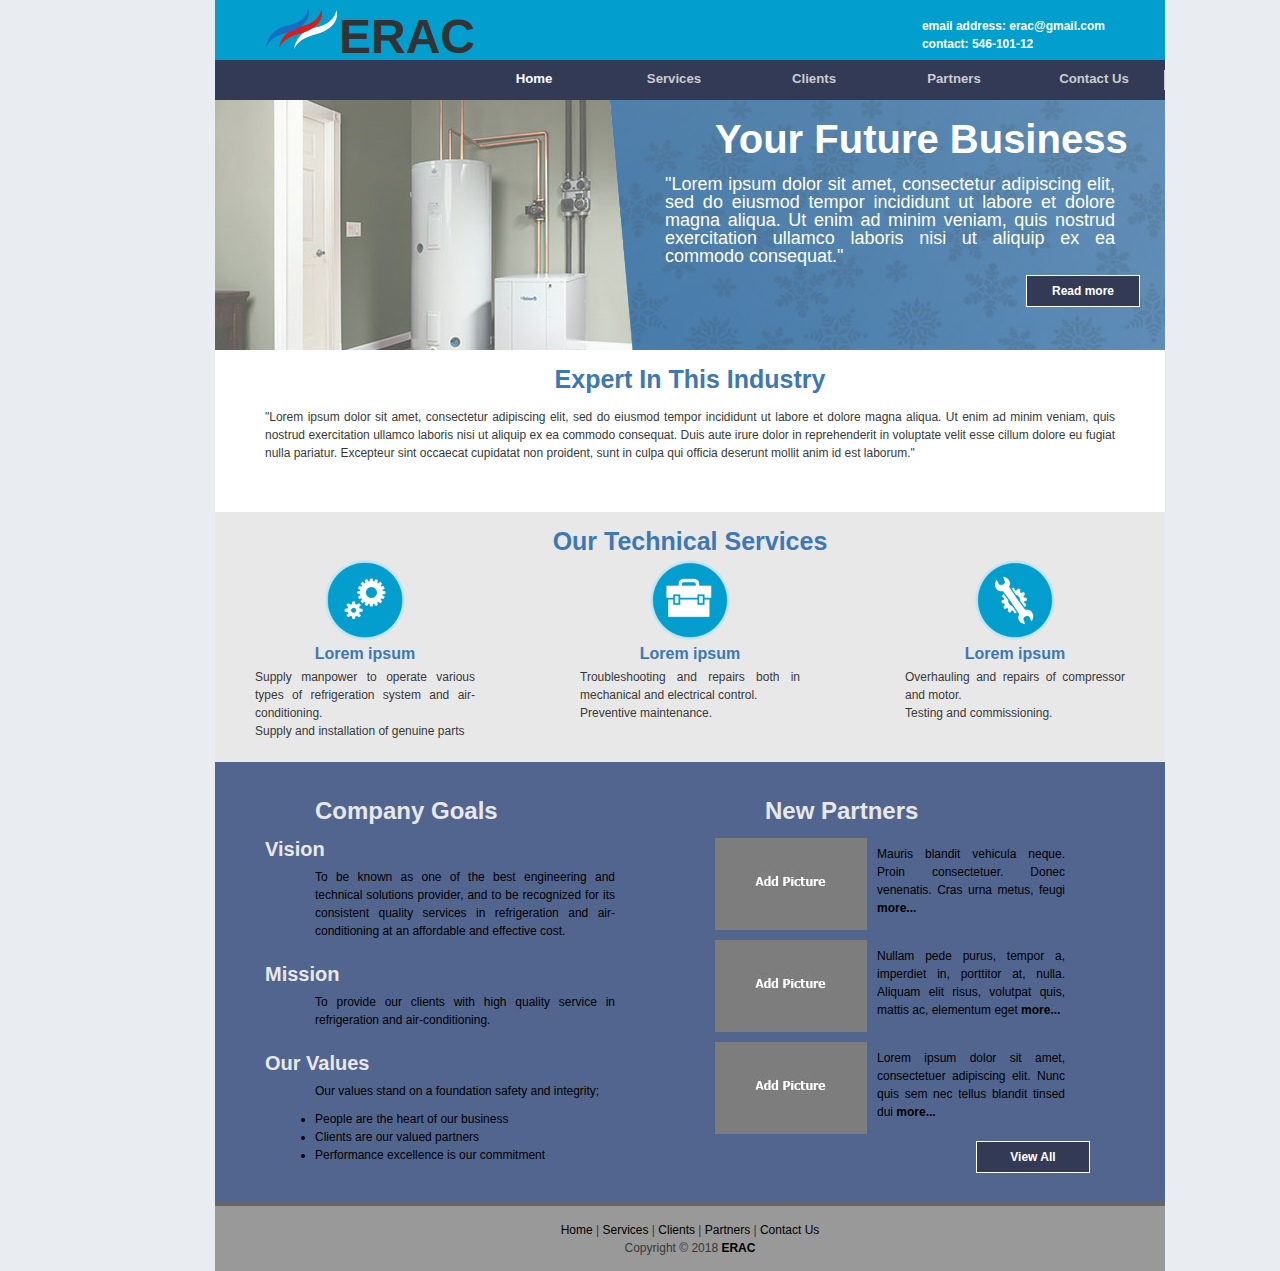
==== commit 743a3182: "updated footer" ====
--- a/eracweb/index.html
+++ b/eracweb/index.html
@@ -2,7 +2,7 @@
 <html xmlns="http://www.w3.org/1999/xhtml">
 <head>
 <meta http-equiv="Content-Type" content="text/html; charset=utf-8" />
-<title>free template for professional business websites</title>
+<title>ERAC - Engineering Refrigeration and Air-conditioning </title>
 <meta name="keywords" content="free web template, business website, CSS, HTML" />
 <meta name="description" content="free CSS HTML template for professional business websites" />
 <link href="templatemo_style.css" rel="stylesheet" type="text/css" />
@@ -28,10 +28,10 @@
 	<div id="templatemo_menu">
      	<ul class  = "navigation">
 			<li><a href="index.html"  class="current">Home</a></li>
-			<li><a href="subpage.html">Services</a></li>
-            <li><a href="subpage.html">Clients</a></li>
-            <li><a href="subpage.html">Partners</a></li>
-            <li><a href="subpage.html" class="lastmenu">Contact Us</a></li>
+			<li><a href="#">Services</a></li>
+            <li><a href="#">Clients</a></li>
+            <li><a href="#">Partners</a></li>
+            <li><a href="#" class="lastmenu">Contact Us</a></li>
         </ul>
     </div>
 
@@ -126,7 +126,7 @@
     </div>
 <!--  Designed by w w w . t e m p l a t e m o . c o m  -->
 	<div id="templatemo_footer">
-        <a href="#">Home</a> | <a href="#">Services</a> | <a href="#">Clients</a> | <a href="#">News</a> | <a href="#">Contact Us</a><br />
+        <a href="#">Home</a> | <a href="#">Services</a> | <a href="#">Clients</a> | <a href="#">Partners</a> | <a href="#">Contact Us</a><br />
         Copyright © 2018 <a href="#"><strong>ERAC</strong></a>
 	</div>
 </div>
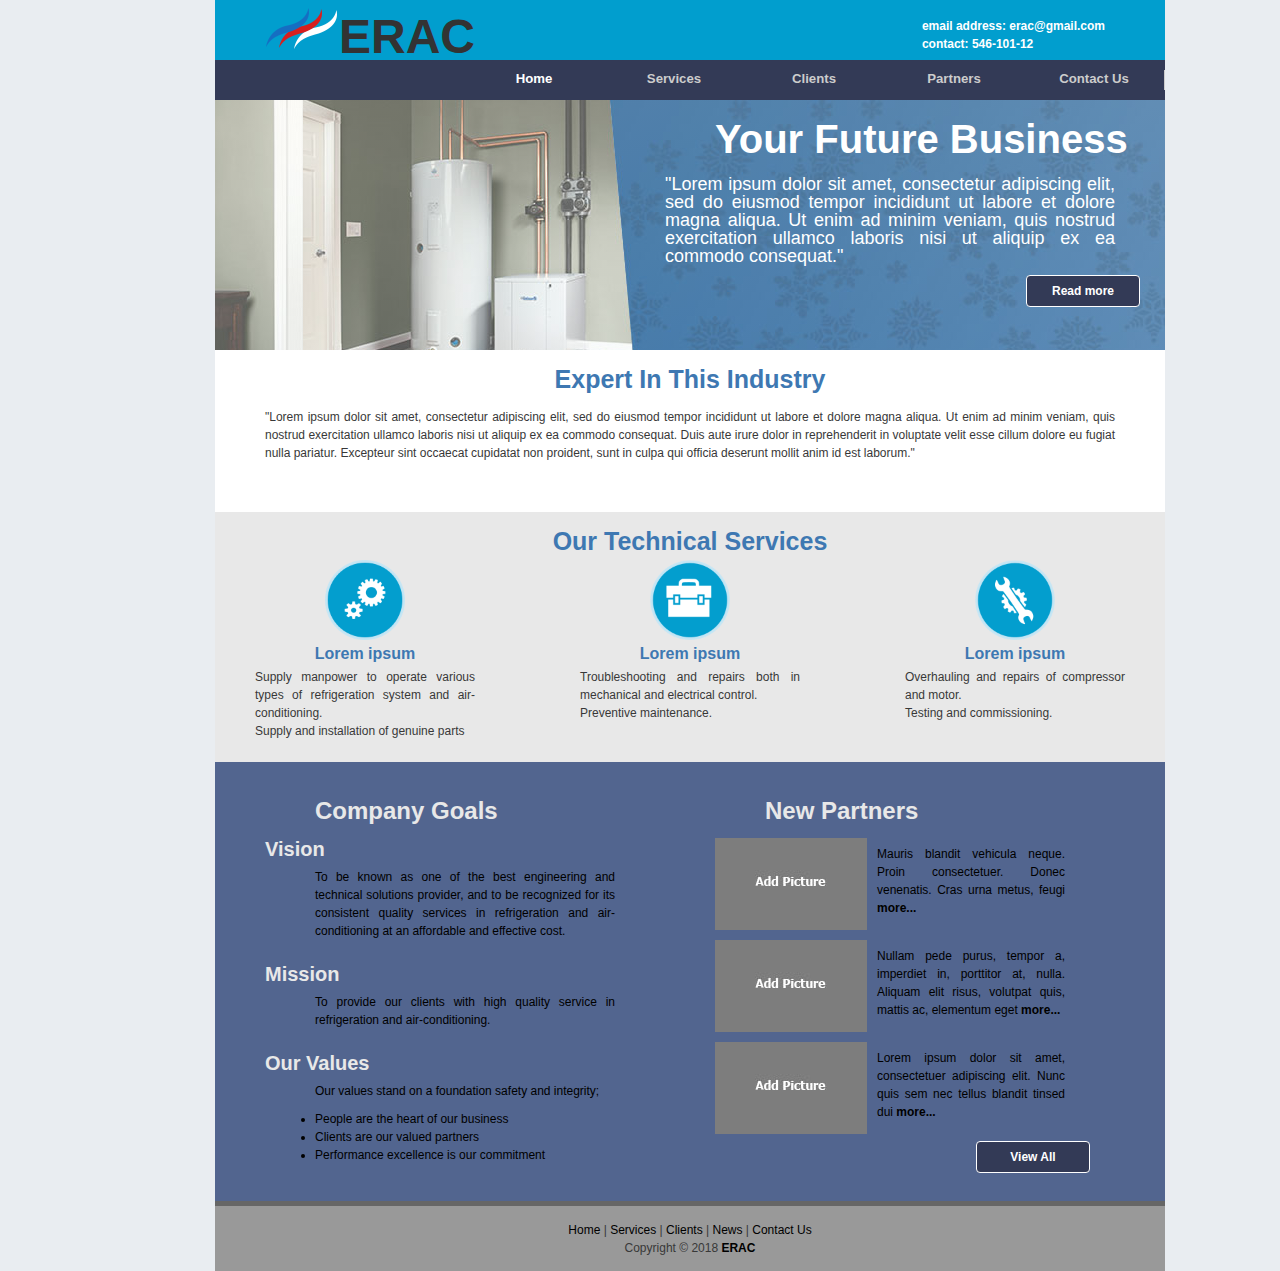
==== commit 26315bbe: "added contact page" ====
--- a/eracweb/index.html
+++ b/eracweb/index.html
@@ -2,7 +2,7 @@
 <html xmlns="http://www.w3.org/1999/xhtml">
 <head>
 <meta http-equiv="Content-Type" content="text/html; charset=utf-8" />
-<title>ERAC - Engineering Refrigeration and Air-conditioning </title>
+<title>free template for professional business websites</title>
 <meta name="keywords" content="free web template, business website, CSS, HTML" />
 <meta name="description" content="free CSS HTML template for professional business websites" />
 <link href="templatemo_style.css" rel="stylesheet" type="text/css" />
@@ -28,10 +28,10 @@
 	<div id="templatemo_menu">
      	<ul class  = "navigation">
 			<li><a href="index.html"  class="current">Home</a></li>
-			<li><a href="#">Services</a></li>
-            <li><a href="#">Clients</a></li>
-            <li><a href="#">Partners</a></li>
-            <li><a href="#" class="lastmenu">Contact Us</a></li>
+			<li><a href="subpage.html">Services</a></li>
+            <li><a href="subpage.html">Clients</a></li>
+            <li><a href="subpage.html">Partners</a></li>
+            <li><a href="subpage.html" class="lastmenu">Contact Us</a></li>
         </ul>
     </div>
 
@@ -126,7 +126,7 @@
     </div>
 <!--  Designed by w w w . t e m p l a t e m o . c o m  -->
 	<div id="templatemo_footer">
-        <a href="#">Home</a> | <a href="#">Services</a> | <a href="#">Clients</a> | <a href="#">Partners</a> | <a href="#">Contact Us</a><br />
+        <a href="#">Home</a> | <a href="#">Services</a> | <a href="#">Clients</a> | <a href="#">News</a> | <a href="#">Contact Us</a><br />
         Copyright © 2018 <a href="#"><strong>ERAC</strong></a>
 	</div>
 </div>
--- a/eracweb/templatemo_style.css
+++ b/eracweb/templatemo_style.css
@@ -61,7 +61,7 @@
 form{
 	margin: 35px 0 0 0;
 	padding: 0px;
-	text-align: right;
+	/*text-align: right;*/
 }
 
 label {
@@ -101,6 +101,7 @@
 	background: #333a56;
  	border: 1px solid #FFF;
  	float: right;
+ 	border-radius: 4px;
 }
 
 
@@ -345,6 +346,13 @@
 	padding: 10px 0 25px 50px;
 	background: #52658f;
 }
+#templatemo_white{
+	clear: both;
+	float: left;
+	width: 900px;
+	padding: 10px 0 25px 50px;
+	background: #dcdcdc;
+}
 
 .templatemo_gallery {
 	float: left;
@@ -447,6 +455,9 @@
 .feature_section{
 	color: #e8e8e8;
 }
+.feature_section1{
+	color: #333333;
+}
 .goals{
 	font-size: 20px;
 	color: #e8e8e8;
@@ -462,6 +473,46 @@
 .navigation{
 	
 	float:right;
+}
+.form-group{
+	margin-bottom: 15px;
+}
+input.form-control {
+    border: 1px solid #ddd;
+    box-shadow: none;
+    height: 25px;
+    width: 250px;
+}
+textarea.form-control {
+    border: 1px solid #ddd;
+    box-shadow: none;
+    height: 80px;
+    width: 350px;
+}
+label {
+    display: inline-block;
+    max-width: 100%;
+    margin-bottom: 5px;
+    margin-left: 0;
+    font-weight: 700;
+    display: block;
+    font-size: 13px;
+}
+.btn{
+display: inline-block;
+    padding: 8px 20px;
+    /*padding-bottom: 8px;*/
+    font-size: 14px;
+    font-weight: 400;
+    text-align: center;
+    vertical-align: middle;
+    border: 1px solid #FFF;
+    border-radius: 4px;
+    background-color: #333a56;
+    color: #fff;
+}
+.bg_contact{
+background-color: #fff;
 }
 /* #templatemo_projects{
 	clear: both;
